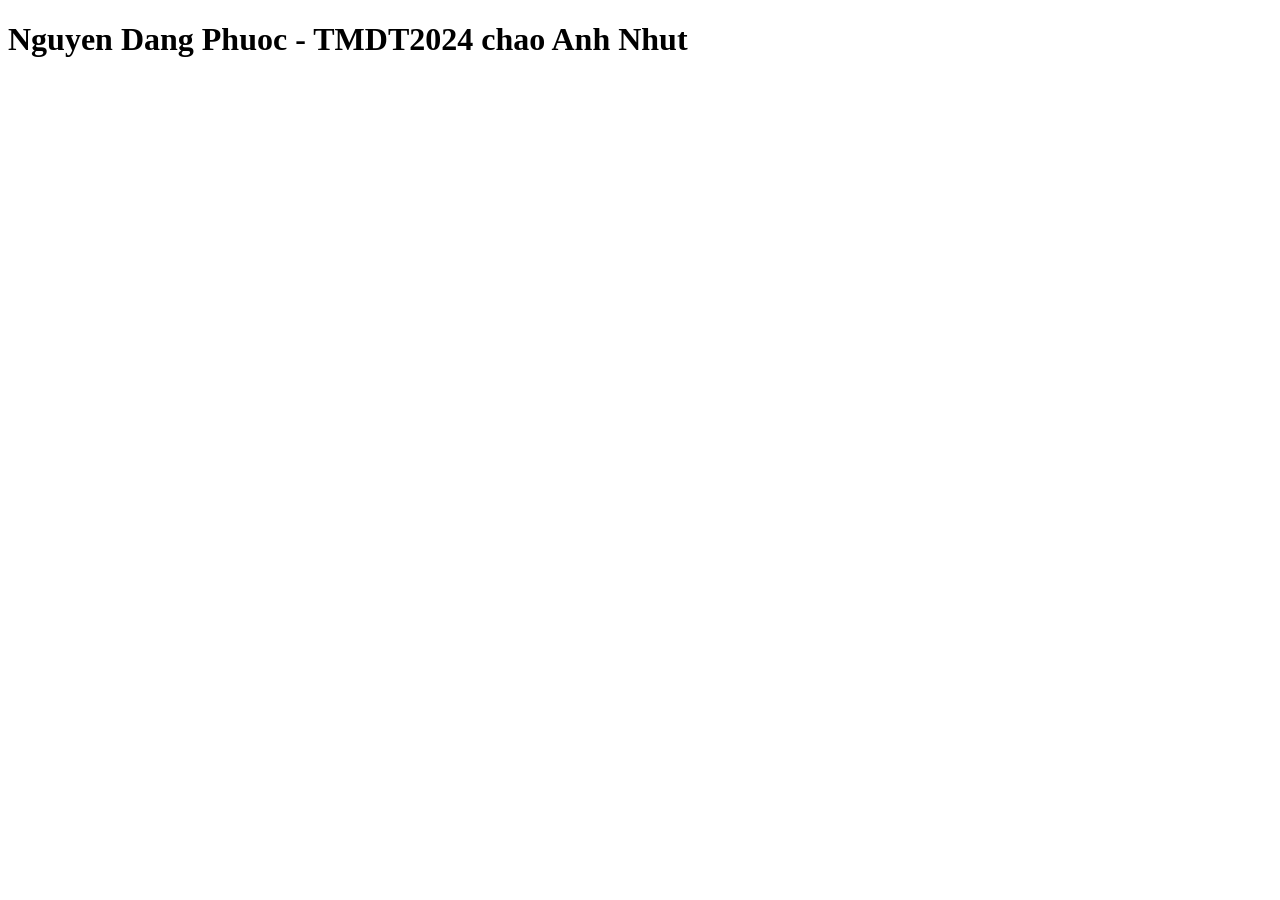
==== index.html @ 882d5d09 "first commit" ====
<!DOCTYPE html>
<html lang="en">
<head>
    <meta charset="UTF-8">
    <meta name="viewport" content="width=device-width, initial-scale=1.0">
    <title>Document</title>
</head>
<body>
    <h1>Nguyen Dang Phuoc - TMDT2024 chao Anh Nhut</h1>
</body>
</html>
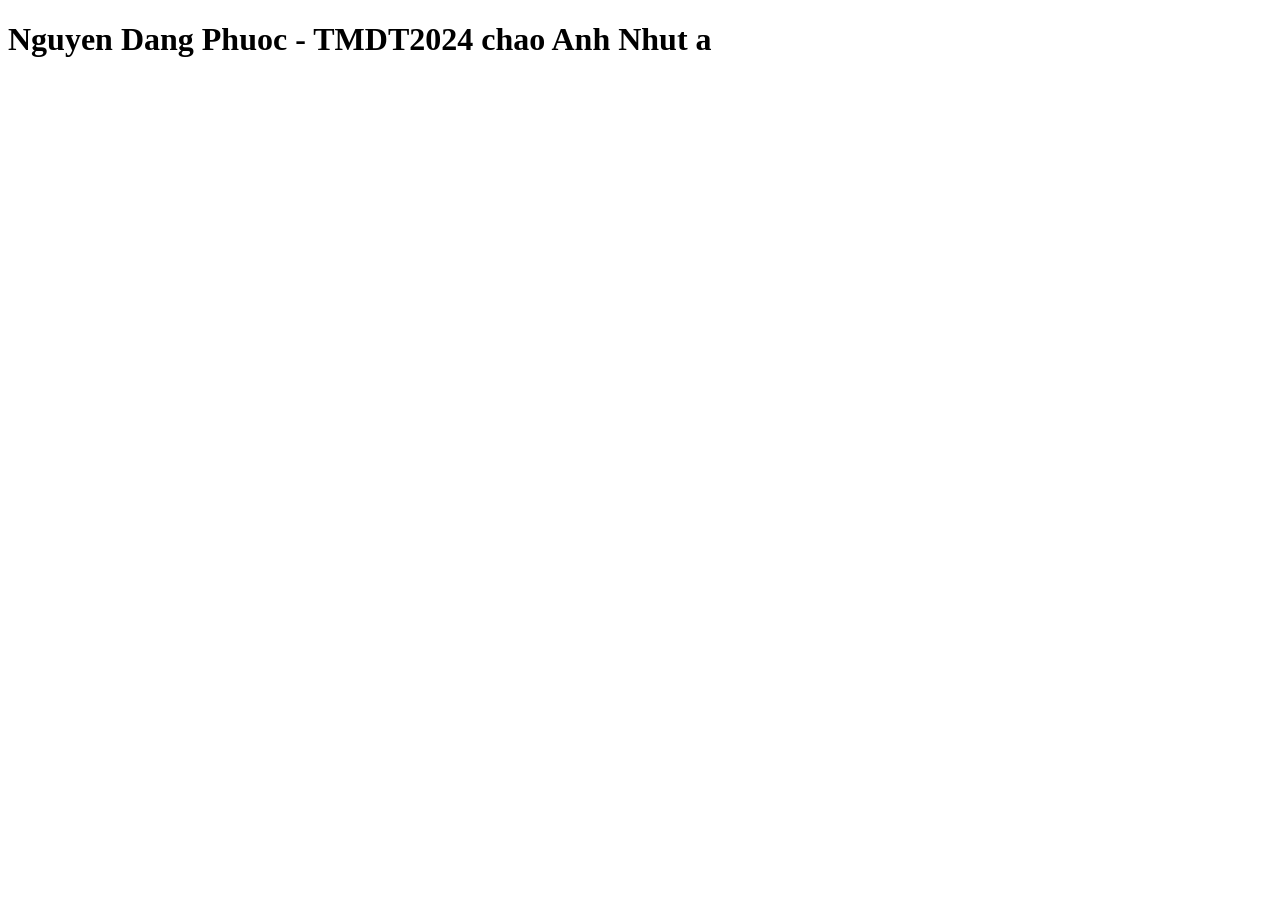
==== commit 5617b753: "first push" ====
--- a/index.html
+++ b/index.html
@@ -6,6 +6,6 @@
     <title>Document</title>
 </head>
 <body>
-    <h1>Nguyen Dang Phuoc - TMDT2024 chao Anh Nhut</h1>
+    <h1>Nguyen Dang Phuoc - TMDT2024 chao Anh Nhut a</h1>
 </body>
 </html>
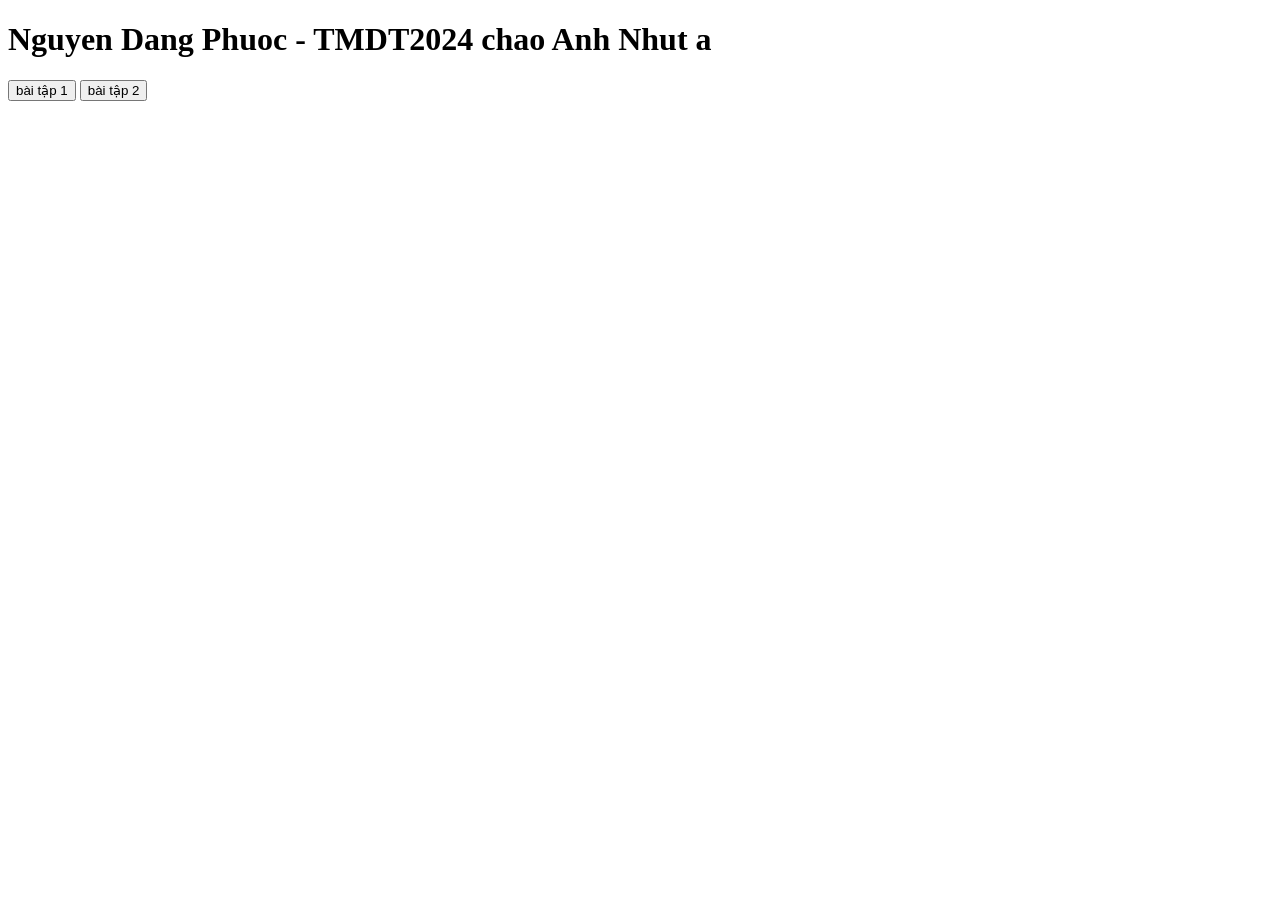
==== commit fb2a31e9: "redirect real" ====
--- a/index.html
+++ b/index.html
@@ -7,5 +7,7 @@
 </head>
 <body>
     <h1>Nguyen Dang Phuoc - TMDT2024 chao Anh Nhut a</h1>
+    <button type="button" onclick="window.location.href='Assignment3/excercise1.html'">bài tập 1</button>
+    <button type="button" onclick="window.location.href='Assignment3/excercise2.html'">bài tập 2</button>
 </body>
 </html>
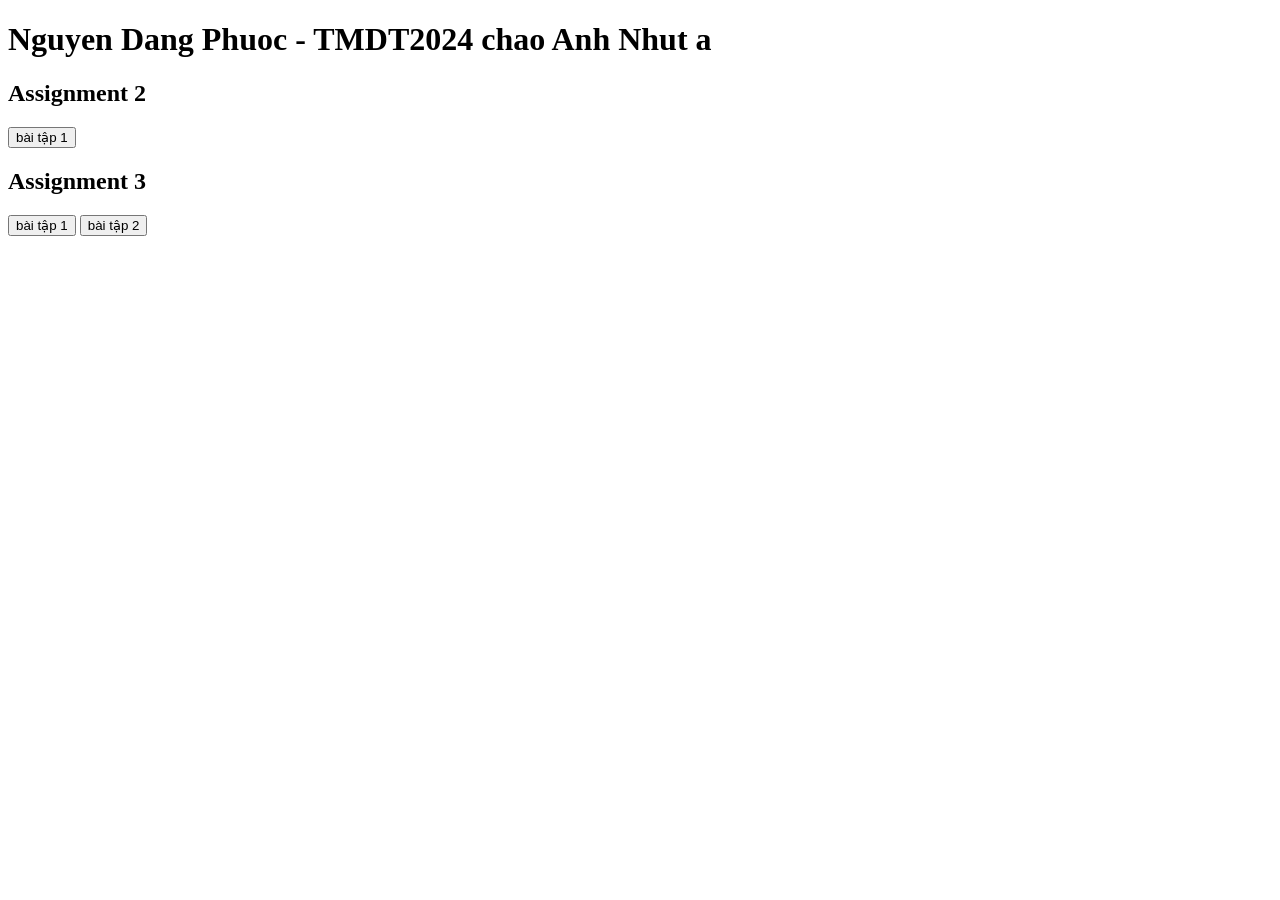
==== commit 21f5e2d1: "juan roi" ====
--- a/index.html
+++ b/index.html
@@ -7,7 +7,10 @@
 </head>
 <body>
     <h1>Nguyen Dang Phuoc - TMDT2024 chao Anh Nhut a</h1>
-    <button type="button" onclick="window.location.href='Assignment3/excercise1.html'">bài tập 1</button>
-    <button type="button" onclick="window.location.href='Assignment3/excercise2.html'">bài tập 2</button>
+    <h2>Assignment 2</h2>
+    <button type="button" onclick="window.location.href='Assigment2/index.html'">bài tập 1</button>
+    <h2>Assignment 3</h2>
+    <button type="button" onclick="window.location.href='Assigment3/excercise1.html'">bài tập 1</button>
+    <button type="button" onclick="window.location.href='Assigment3/excercise2.html'">bài tập 2</button>
 </body>
 </html>
